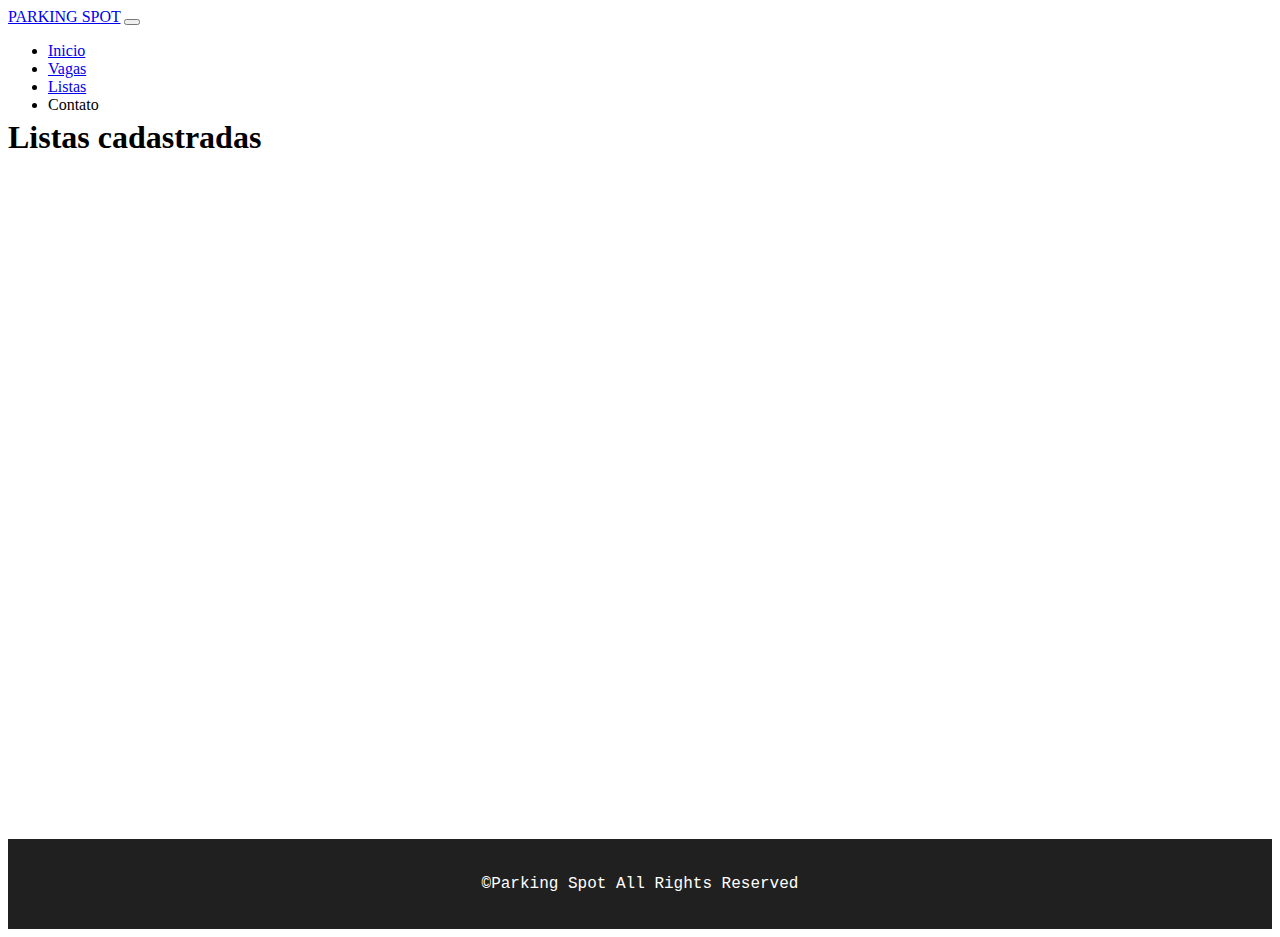
==== web_front/listas/index.html @ 720455dd "Sites" ====
<!doctype html>
<html lang="pt-BR">
  <head>
    <meta charset="utf-8">
    <meta name="viewport" content="width=device-width, initial-scale=1">
    <title>Listas</title>
    <link rel="stylesheet" href="../global.css">
    <link href="https://cdn.jsdelivr.net/npm/bootstrap@5.2.2/dist/css/bootstrap.min.css" rel="stylesheet" integrity="sha384-Zenh87qX5JnK2Jl0vWa8Ck2rdkQ2Bzep5IDxbcnCeuOxjzrPF/et3URy9Bv1WTRi" crossorigin="anonymous">
  </head>
  <body>
    <header>
        <nav class="navbar navbar-expand-lg navbar-dark bg-dark">
            <div class="container-fluid">
              <a class="navbar-brand" href="/web_front/index.html">PARKING SPOT</a>
              <button class="navbar-toggler" type="button" data-bs-toggle="collapse" data-bs-target="#navbarNav" aria-controls="navbarNav" aria-expanded="false" aria-label="Toggle navigation">
                <span class="navbar-toggler-icon"></span>
              </button>
              <div class="collapse navbar-collapse" id="navbarNav">
                <ul class="navbar-nav">
                  <li class="nav-item">
                    <a class="nav-link " aria-current="page" href="../index.html">Inicio</a>
                  </li>
                  <li class="nav-item">
                    <a class="nav-link " aria-current="page" href="../web_front/vagas/index.html">Vagas</a>
                  </li>
                  <li class="nav-item">
                    <a class="nav-link active" aria-current="page" href="../listas/index.html">Listas</a>
                  </li>
                  <li class="nav-item">
                    <a class="nav-link disabled">Contato</a>
                </ul>
              </div>
            </div>
          </nav>
    </header>
    <main class="container-fluid">
        <h1>Listas cadastradas</h1>
    </main>
    <footer>
        <p>&copy;Parking Spot All Rights Reserved</p>
    </footer>
    <script src="https://cdn.jsdelivr.net/npm/bootstrap@5.2.2/dist/js/bootstrap.bundle.min.js" integrity="sha384-OERcA2EqjJCMA+/3y+gxIOqMEjwtxJY7qPCqsdltbNJuaOe923+mo//f6V8Qbsw3" crossorigin="anonymous"></script>
  </body>
</html>
---- web_front/global.css ----
header , footer{
    height: 10vh;
    width: 100%;
}



main{
    height: 80vh;
    
}

footer{
    display: flex;
    justify-content: center;
    align-items: center;
    font: normal 12pt Courier;
    font-style: bold;
    color: white;
    background-color: #202020;
}
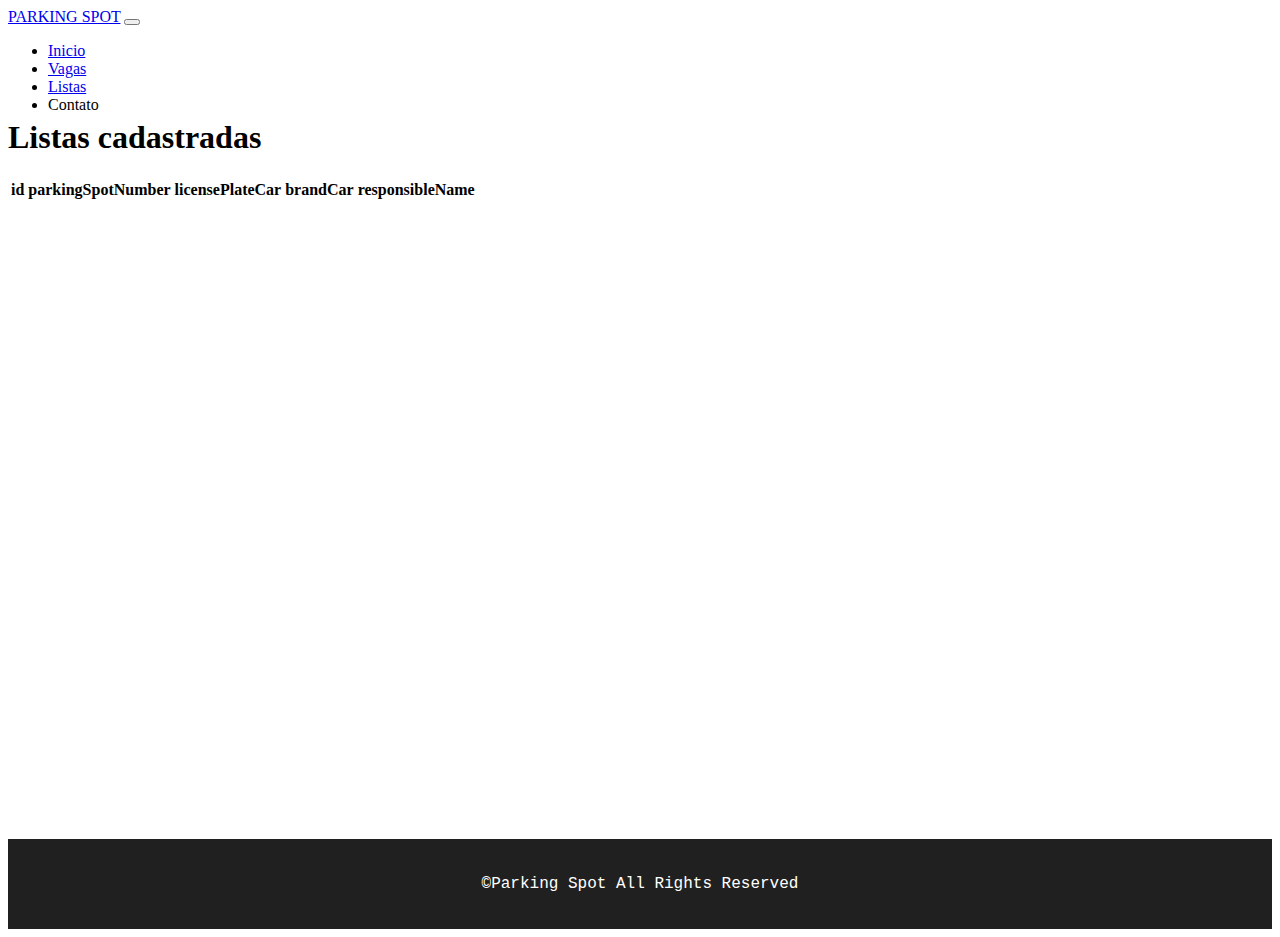
==== commit 0926bc29: "creation of rows" ====
--- a/web_front/listas/index.html
+++ b/web_front/listas/index.html
@@ -6,12 +6,15 @@
     <title>Listas</title>
     <link rel="stylesheet" href="../global.css">
     <link href="https://cdn.jsdelivr.net/npm/bootstrap@5.2.2/dist/css/bootstrap.min.css" rel="stylesheet" integrity="sha384-Zenh87qX5JnK2Jl0vWa8Ck2rdkQ2Bzep5IDxbcnCeuOxjzrPF/et3URy9Bv1WTRi" crossorigin="anonymous">
+    <script src="https://cdn.jsdelivr.net/npm/bootstrap@5.2.2/dist/js/bootstrap.bundle.min.js" integrity="sha384-OERcA2EqjJCMA+/3y+gxIOqMEjwtxJY7qPCqsdltbNJuaOe923+mo//f6V8Qbsw3" crossorigin="anonymous"></script>
+
+    <script src="https://ajax.googleapis.com/ajax/libs/jquery/3.6.1/jquery.min.js"></script>
   </head>
   <body>
     <header>
         <nav class="navbar navbar-expand-lg navbar-dark bg-dark">
             <div class="container-fluid">
-              <a class="navbar-brand" href="/web_front/index.html">PARKING SPOT</a>
+              <a class="navbar-brand" href="../index.html">PARKING SPOT</a>
               <button class="navbar-toggler" type="button" data-bs-toggle="collapse" data-bs-target="#navbarNav" aria-controls="navbarNav" aria-expanded="false" aria-label="Toggle navigation">
                 <span class="navbar-toggler-icon"></span>
               </button>
@@ -35,10 +38,35 @@
     </header>
     <main class="container-fluid">
         <h1>Listas cadastradas</h1>
+
+        <div>
+          <section>
+            <table class="table">
+              <thead>
+                <tr>
+                  <th scope="col">id</th>
+                  <th scope="col">parkingSpotNumber</th>
+                  <th scope="col">licensePlateCar</th>
+                  <th scope="col">brandCar</th>
+                  <th scope="col">responsibleName</th>
+                </tr>
+              </thead>
+              <tbody id="listOfParkings">
+          
+
+              </tbody>
+            </table>
+
+          </section>
+
+
+
+        </div>
     </main>
     <footer>
         <p>&copy;Parking Spot All Rights Reserved</p>
     </footer>
-    <script src="https://cdn.jsdelivr.net/npm/bootstrap@5.2.2/dist/js/bootstrap.bundle.min.js" integrity="sha384-OERcA2EqjJCMA+/3y+gxIOqMEjwtxJY7qPCqsdltbNJuaOe923+mo//f6V8Qbsw3" crossorigin="anonymous"></script>
+
+    <script src="listas.js"></script>
   </body>
 </html>